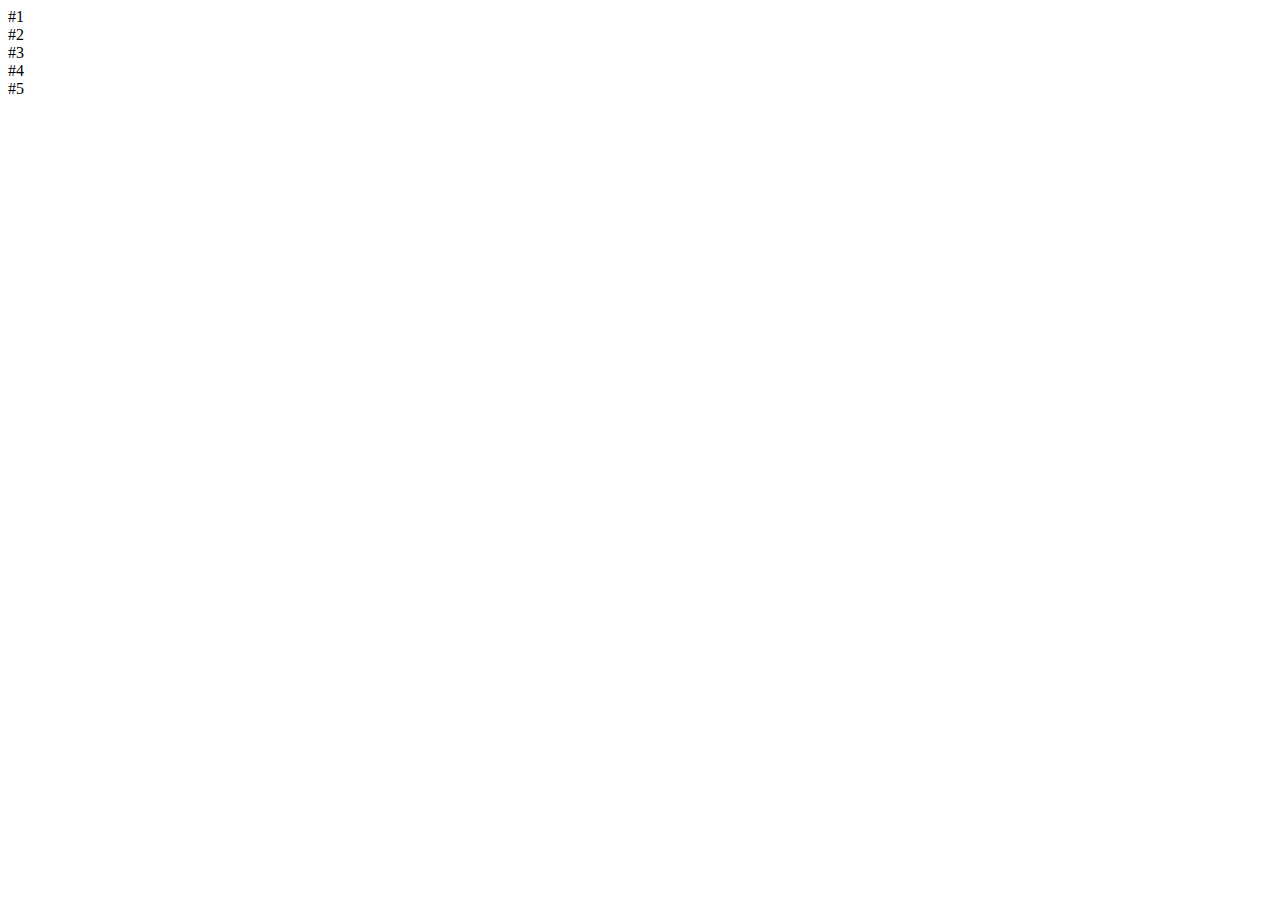
==== portfolio.html @ b8f7dd7e "Added and cleaned up html" ====
<!DOCTYPE html>
<html>
<head>
    <title>Greg Portfolio</title>

</head>
<body>
 <div class="box1">#1</div>
 <div class="box1">#2</div>
 <div class="box1">#3</div>
 <div class="box1">#4</div>
 <div class="box1">#5</div>
 



</body>
</html>
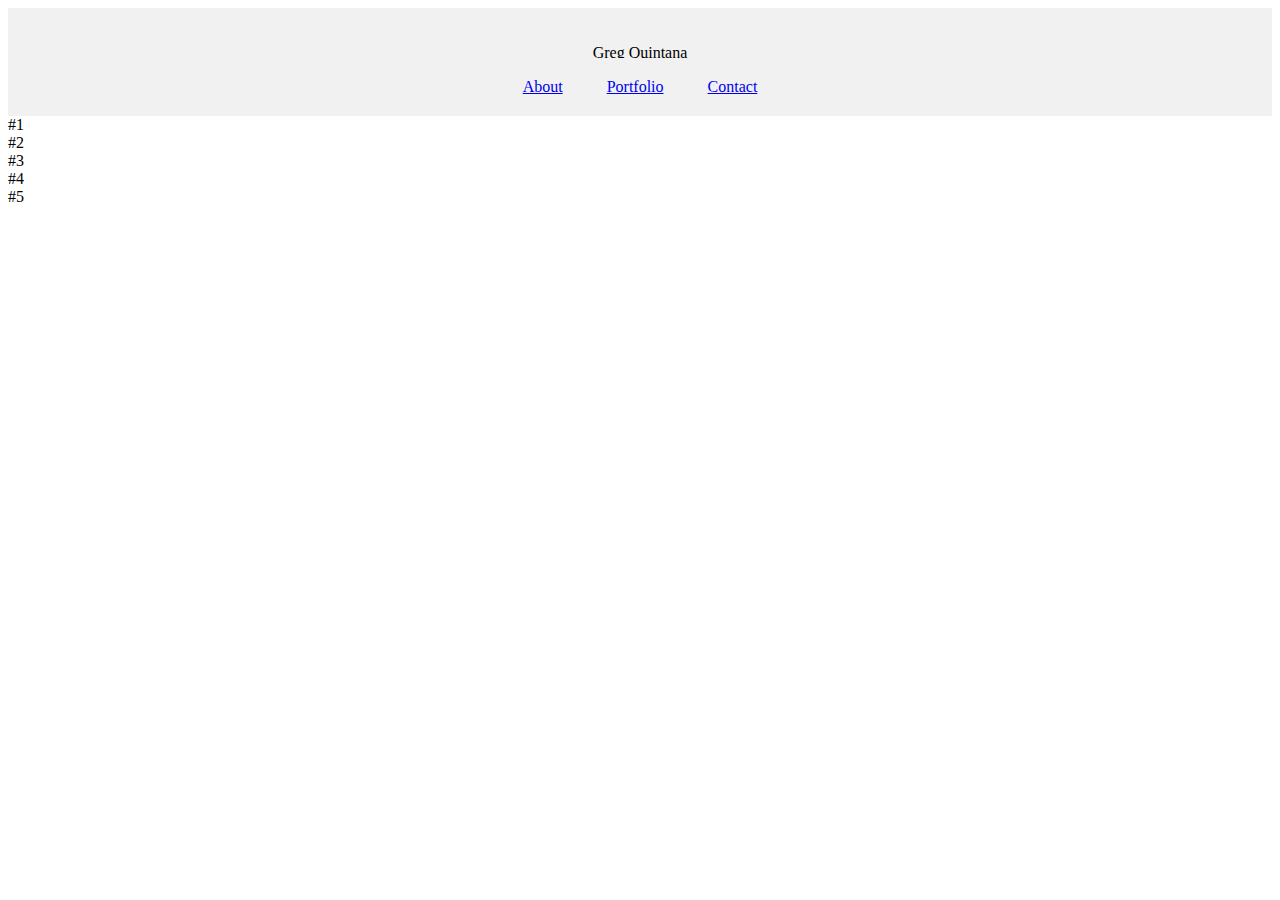
==== commit 30280f3b: "Final commit for homework" ====
--- a/portfolio.html
+++ b/portfolio.html
@@ -1,10 +1,19 @@
 <!DOCTYPE html>
 <html>
 <head>
-    <title>Greg Portfolio</title>
+  <link href="https://fonts.googleapis.com/css?family=Abel&display=swap" rel="stylesheet">
+ <link rel="stylesheet" type="text/css" href="assets/css/style.css"> 
+ <title>Greg Portfolio</title>
 
 </head>
-<body>
+<body>         
+  <div class="header">
+      <p>Greg Quintana</p>    
+      <a href="index.html" class="header">About</a>
+     <a href="portfolio.html" class="header">Portfolio</a>
+     <a href="contact.html" class="header">Contact</a>
+  </div>
+
  <div class="box1">#1</div>
  <div class="box1">#2</div>
  <div class="box1">#3</div>
--- a/assets/css/style.css
+++ b/assets/css/style.css
@@ -0,0 +1,41 @@
+img {float:left;}
+    
+   }
+    
+ body {
+                 font-family: 'Abel', sans-serif;
+
+                 background-image: url("/assets/images/lilypads.png");
+  }
+
+.aboutMe { 
+                    font-family: 'Abel', sans-serif;    
+                    float:top;  
+                    position:relative;
+                    top :202px 
+
+
+}
+
+h1 {
+    font-family: 'Georgia', Times, Times New Roman, serif;
+    color: #4aaaa5}
+
+.header{
+                     background-color: red;
+}
+p {
+    
+                     top: 182px;
+                     left: 20px;
+    
+}
+.navbartop {
+                     display: inline;
+     
+}
+.header {
+                      background-color: #F1F1F1;
+                      text-align: center;
+                      padding: 20px;
+      }
